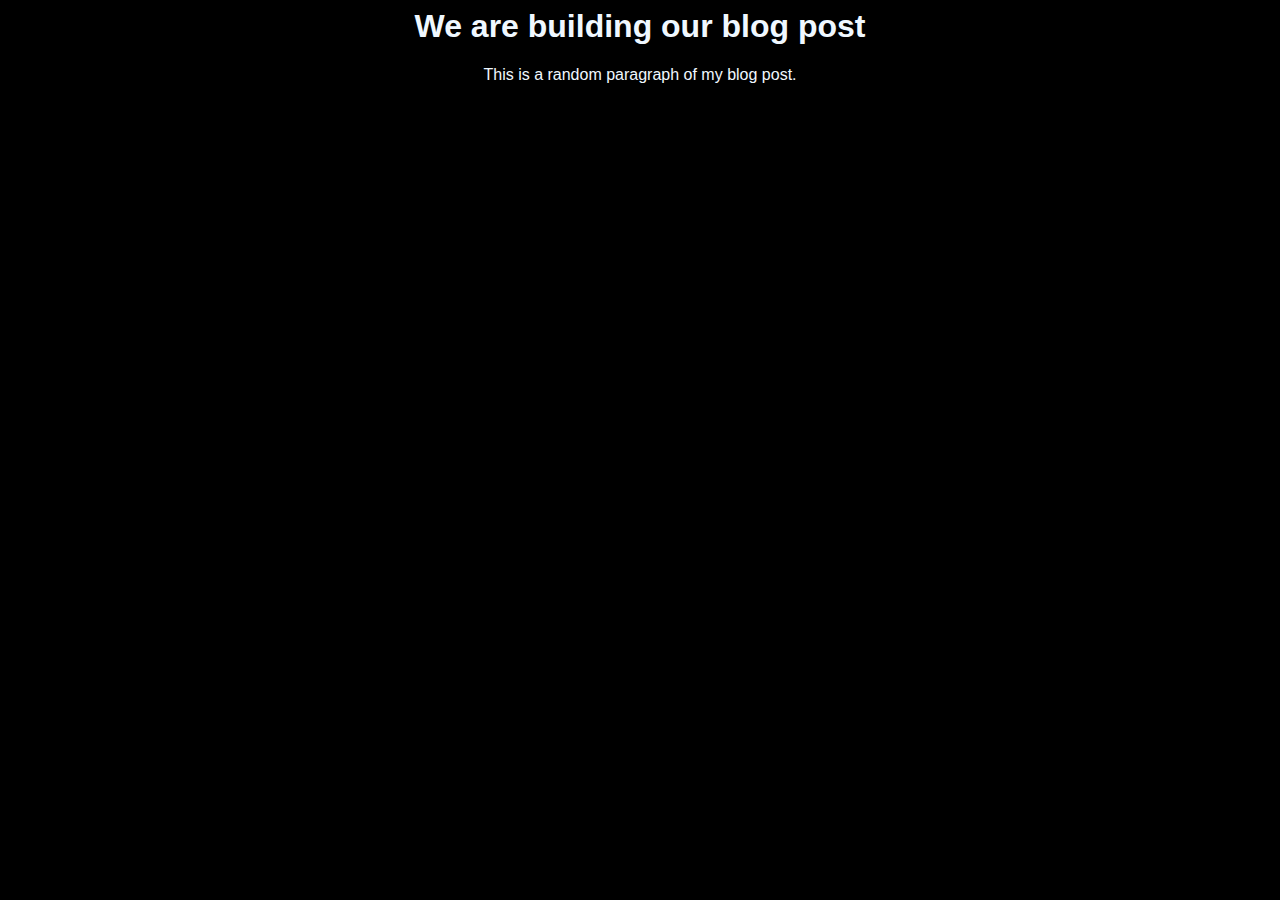
==== blogpost.html @ 1928f54f "add -> starting real project with html and css" ====
<html lang="en">
<head>
    <meta charset="UTF-8">
    <meta http-equiv="X-UA-Compatible" content="IE=edge">
    <meta name="viewport" content="width=device-width, initial-scale=1.0">
    <title>My BlogPost</title>
    <link rel="stylesheet" href="./css/styles.css">
</head>
<body>
    <head>
        <title>The title goes here.</title>
    </head>
    <body>
        <h1>We are building our blog post</h1>
        <p>This is a random paragraph of my blog post.</p>
    </body>
    
</body>
</html>
---- css/styles.css ----
body {
    text-align: center;
    font-family: Arial, Helvetica, sans-serif;
    color: aliceblue;
    background-color: black;
}
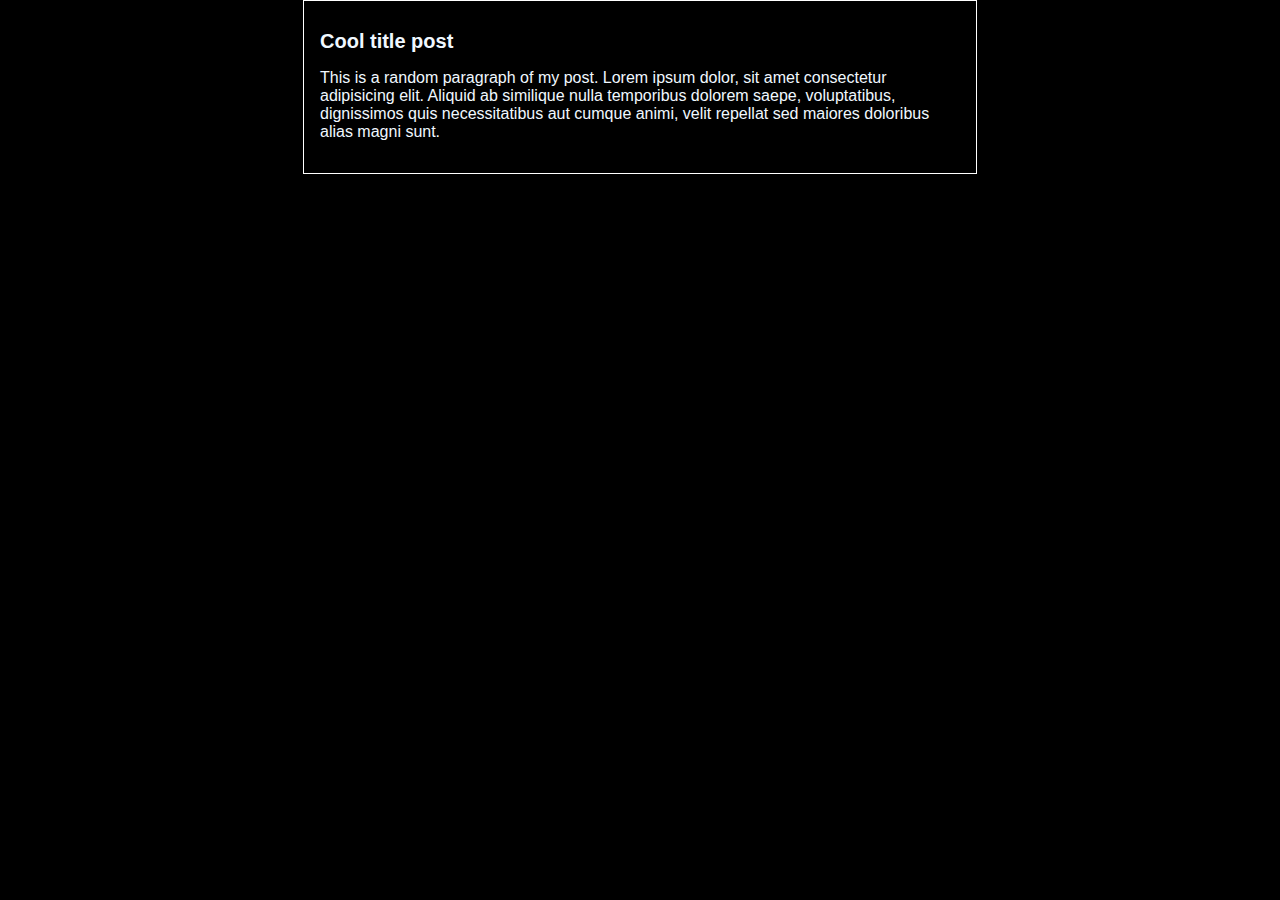
==== commit fb40d0f4: "Added a post and the styles for the post.  Changes to be committed: 	modified:   blogpost.html 	modi" ====
--- a/blogpost.html
+++ b/blogpost.html
@@ -11,8 +11,13 @@
         <title>The title goes here.</title>
     </head>
     <body>
-        <h1>We are building our blog post</h1>
-        <p>This is a random paragraph of my blog post.</p>
+
+        <div id="container">
+            <div id="post">
+                <h1>Cool title post</h1>
+                <p>This is a random paragraph of my post. Lorem ipsum dolor, sit amet consectetur adipisicing elit. Aliquid ab similique nulla temporibus dolorem saepe, voluptatibus, dignissimos quis necessitatibus aut cumque animi, velit repellat sed maiores doloribus alias magni sunt.</p>
+            </div>
+        </div>
     </body>
     
 </body>
--- a/css/styles.css
+++ b/css/styles.css
@@ -3,4 +3,19 @@
     font-family: Arial, Helvetica, sans-serif;
     color: aliceblue;
     background-color: black;
+    margin: 0;
+    padding: 0;
+}
+
+
+#container {
+    width: 50%;
+    padding: 1rem;
+    text-align: left;
+    border: 1px solid white;
+    margin: auto;
+}
+
+#container h1 {
+    font-size: 20px;
 }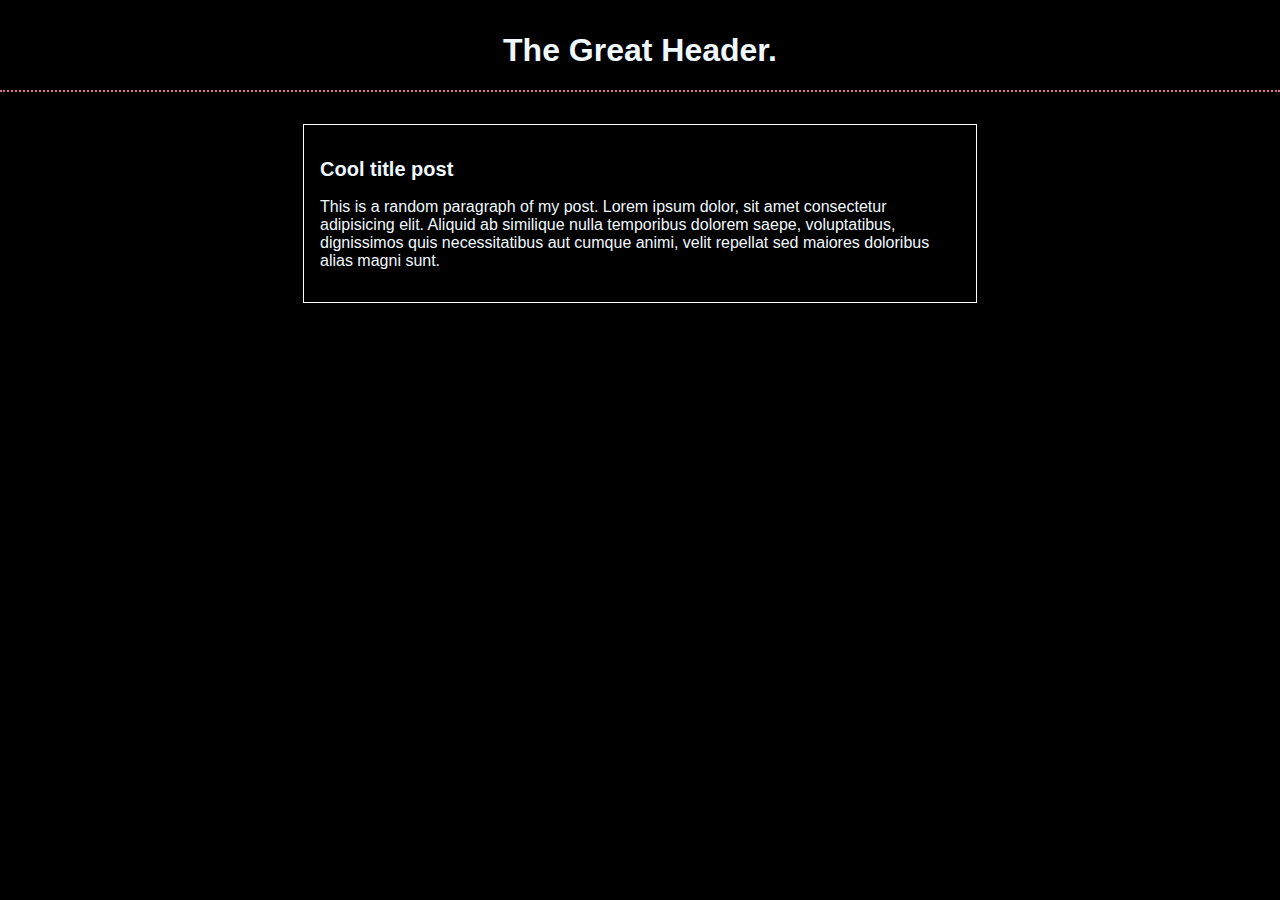
==== commit ab594d03: "Base estructure of the header." ====
--- a/blogpost.html
+++ b/blogpost.html
@@ -1,4 +1,5 @@
 <html lang="en">
+
 <head>
     <meta charset="UTF-8">
     <meta http-equiv="X-UA-Compatible" content="IE=edge">
@@ -6,19 +7,22 @@
     <title>My BlogPost</title>
     <link rel="stylesheet" href="./css/styles.css">
 </head>
+
 <body>
-    <head>
-        <title>The title goes here.</title>
-    </head>
-    <body>
 
-        <div id="container">
-            <div id="post">
-                <h1>Cool title post</h1>
-                <p>This is a random paragraph of my post. Lorem ipsum dolor, sit amet consectetur adipisicing elit. Aliquid ab similique nulla temporibus dolorem saepe, voluptatibus, dignissimos quis necessitatibus aut cumque animi, velit repellat sed maiores doloribus alias magni sunt.</p>
-            </div>
+    <header id="header">
+        <h1>The Great Header.</h1>
+    </header>
+
+    <div id="container">
+        <div id="post">
+            <h2>Cool title post</h2>
+            <p>This is a random paragraph of my post. Lorem ipsum dolor, sit amet consectetur adipisicing elit. Aliquid
+                ab similique nulla temporibus dolorem saepe, voluptatibus, dignissimos quis necessitatibus aut cumque
+                animi, velit repellat sed maiores doloribus alias magni sunt.</p>
         </div>
-    </body>
-    
+    </div>
+
 </body>
-</html>
+
+</html>--- a/css/styles.css
+++ b/css/styles.css
@@ -16,6 +16,18 @@
     margin: auto;
 }
 
-#container h1 {
+#container h2 {
     font-size: 20px;
+}
+
+
+
+#header {
+    border-bottom: 2px dotted palevioletred;
+    margin: 2rem 0;
+}
+
+#header h1 {
+    font-weight: bolder;
+    font-size: 32px;
 }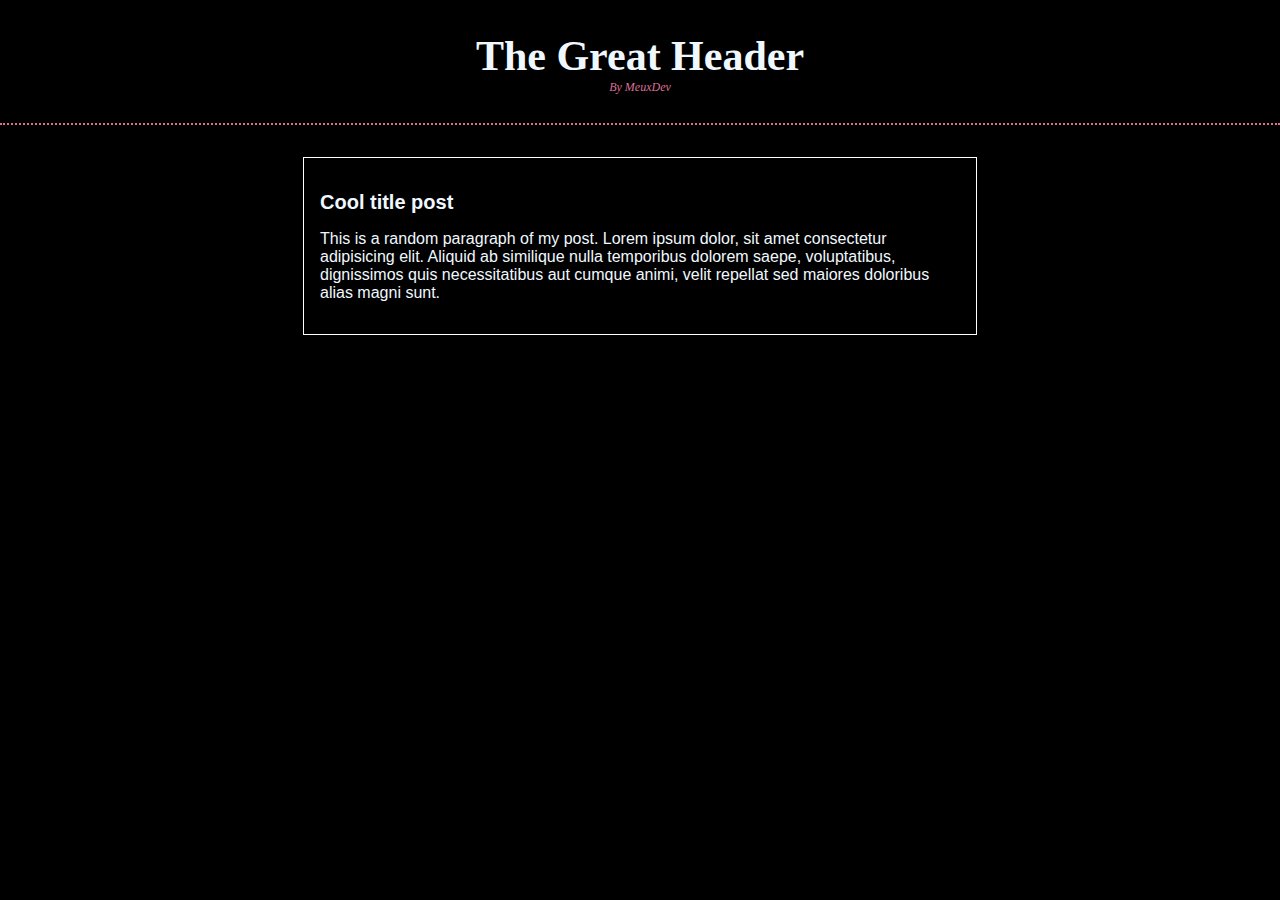
==== commit a8727934: "Final details on the header with styles." ====
--- a/blogpost.html
+++ b/blogpost.html
@@ -11,7 +11,7 @@
 <body>
 
     <header id="header">
-        <h1>The Great Header.</h1>
+        <h1>The Great Header <span class="header__extra">By MeuxDev</span></h1>
     </header>
 
     <div id="container">
--- a/css/styles.css
+++ b/css/styles.css
@@ -29,5 +29,15 @@
 
 #header h1 {
     font-weight: bolder;
-    font-size: 32px;
+    font-size: 42px;
+    font-family: "Victor Mono";
+}
+
+
+.header__extra {
+    font-size: 12px;
+    font-style: italic;
+    font-weight: lighter;
+    color: palevioletred;
+    display: block;
 }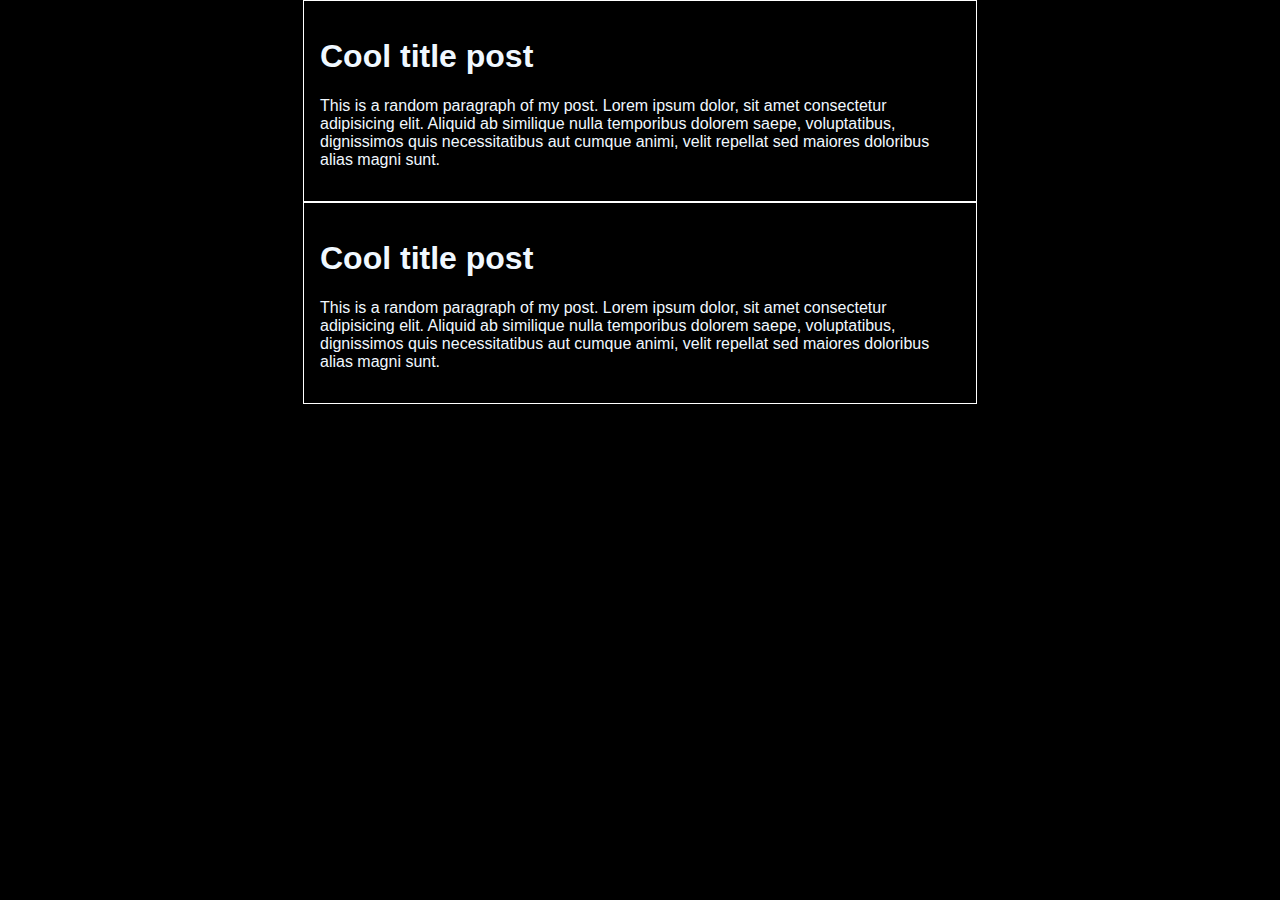
==== commit 266a8d52: "Adding other post to my blog post" ====
--- a/blogpost.html
+++ b/blogpost.html
@@ -1,5 +1,4 @@
 <html lang="en">
-
 <head>
     <meta charset="UTF-8">
     <meta http-equiv="X-UA-Compatible" content="IE=edge">
@@ -7,22 +6,28 @@
     <title>My BlogPost</title>
     <link rel="stylesheet" href="./css/styles.css">
 </head>
+<body>
+    <head>
+        <title>The title goes here.</title>
+    </head>
+    <body>
 
-<body>
+        <div id="container">
+            <div id="post">
+                <h1>Cool title post</h1>
+                <p>This is a random paragraph of my post. Lorem ipsum dolor, sit amet consectetur adipisicing elit. Aliquid ab similique nulla temporibus dolorem saepe, voluptatibus, dignissimos quis necessitatibus aut cumque animi, velit repellat sed maiores doloribus alias magni sunt.</p>
+            </div>
+        </div>
 
-    <header id="header">
-        <h1>The Great Header <span class="header__extra">By MeuxDev</span></h1>
-    </header>
+        <div id="container">
+            <div id="post">
+                <h1>Cool title post</h1>
+                <p>This is a random paragraph of my post. Lorem ipsum dolor, sit amet consectetur adipisicing elit. Aliquid ab similique nulla temporibus dolorem saepe, voluptatibus, dignissimos quis necessitatibus aut cumque animi, velit repellat sed maiores doloribus alias magni sunt.</p>
+            </div>
+        </div>
 
-    <div id="container">
-        <div id="post">
-            <h2>Cool title post</h2>
-            <p>This is a random paragraph of my post. Lorem ipsum dolor, sit amet consectetur adipisicing elit. Aliquid
-                ab similique nulla temporibus dolorem saepe, voluptatibus, dignissimos quis necessitatibus aut cumque
-                animi, velit repellat sed maiores doloribus alias magni sunt.</p>
-        </div>
-    </div>
 
+    </body>
+    
 </body>
-
-</html>+</html>
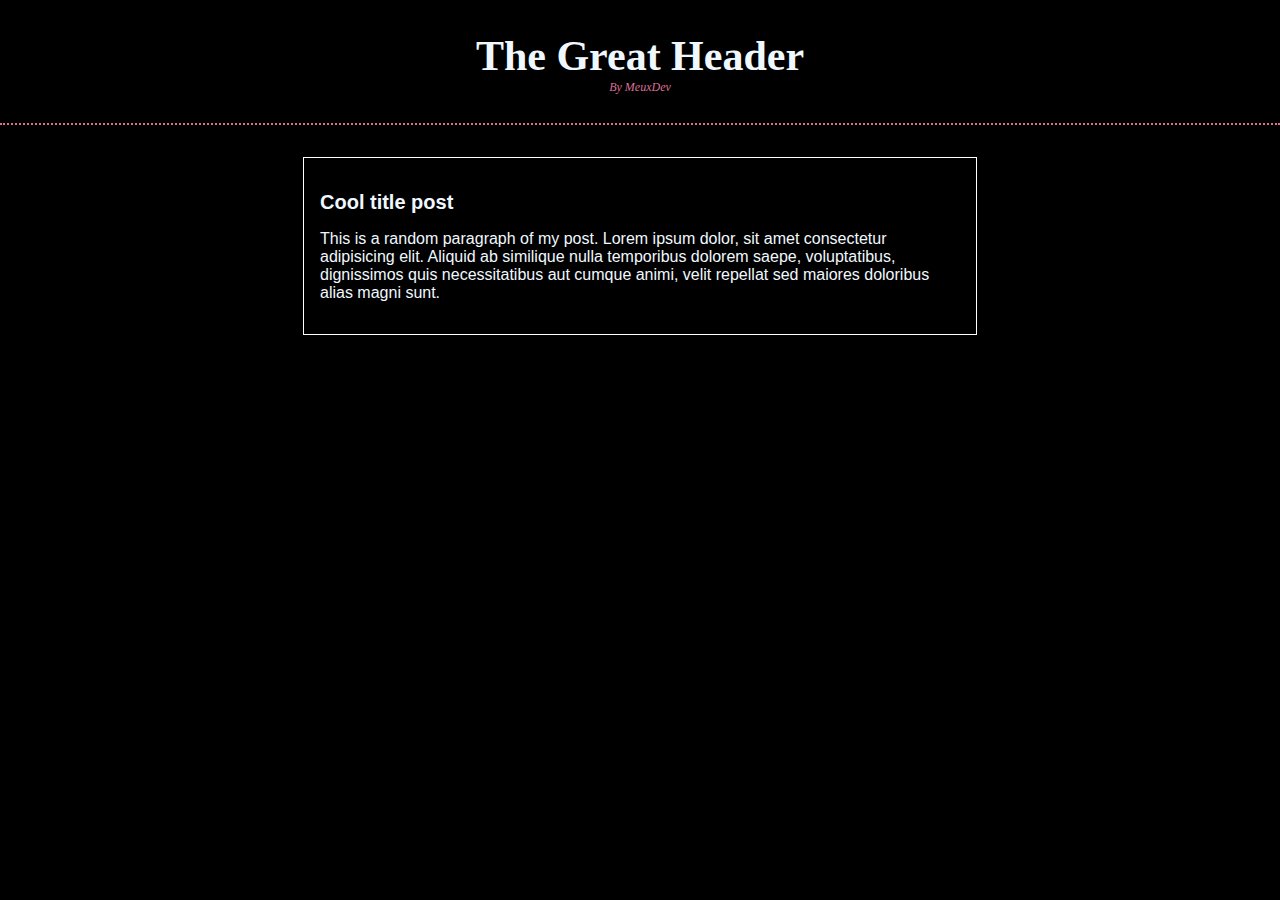
==== commit e97a301d: "Merge branch 'header' Solving the conflicts on blogpost.html" ====
--- a/blogpost.html
+++ b/blogpost.html
@@ -1,4 +1,5 @@
 <html lang="en">
+
 <head>
     <meta charset="UTF-8">
     <meta http-equiv="X-UA-Compatible" content="IE=edge">
@@ -6,28 +7,22 @@
     <title>My BlogPost</title>
     <link rel="stylesheet" href="./css/styles.css">
 </head>
+
 <body>
-    <head>
-        <title>The title goes here.</title>
-    </head>
-    <body>
 
-        <div id="container">
-            <div id="post">
-                <h1>Cool title post</h1>
-                <p>This is a random paragraph of my post. Lorem ipsum dolor, sit amet consectetur adipisicing elit. Aliquid ab similique nulla temporibus dolorem saepe, voluptatibus, dignissimos quis necessitatibus aut cumque animi, velit repellat sed maiores doloribus alias magni sunt.</p>
-            </div>
+    <header id="header">
+        <h1>The Great Header <span class="header__extra">By MeuxDev</span></h1>
+    </header>
+
+    <div id="container">
+        <div id="post">
+            <h2>Cool title post</h2>
+            <p>This is a random paragraph of my post. Lorem ipsum dolor, sit amet consectetur adipisicing elit. Aliquid
+                ab similique nulla temporibus dolorem saepe, voluptatibus, dignissimos quis necessitatibus aut cumque
+                animi, velit repellat sed maiores doloribus alias magni sunt.</p>
         </div>
+    </div>
 
-        <div id="container">
-            <div id="post">
-                <h1>Cool title post</h1>
-                <p>This is a random paragraph of my post. Lorem ipsum dolor, sit amet consectetur adipisicing elit. Aliquid ab similique nulla temporibus dolorem saepe, voluptatibus, dignissimos quis necessitatibus aut cumque animi, velit repellat sed maiores doloribus alias magni sunt.</p>
-            </div>
-        </div>
+</body>
 
-
-    </body>
-    
-</body>
-</html>
+</html>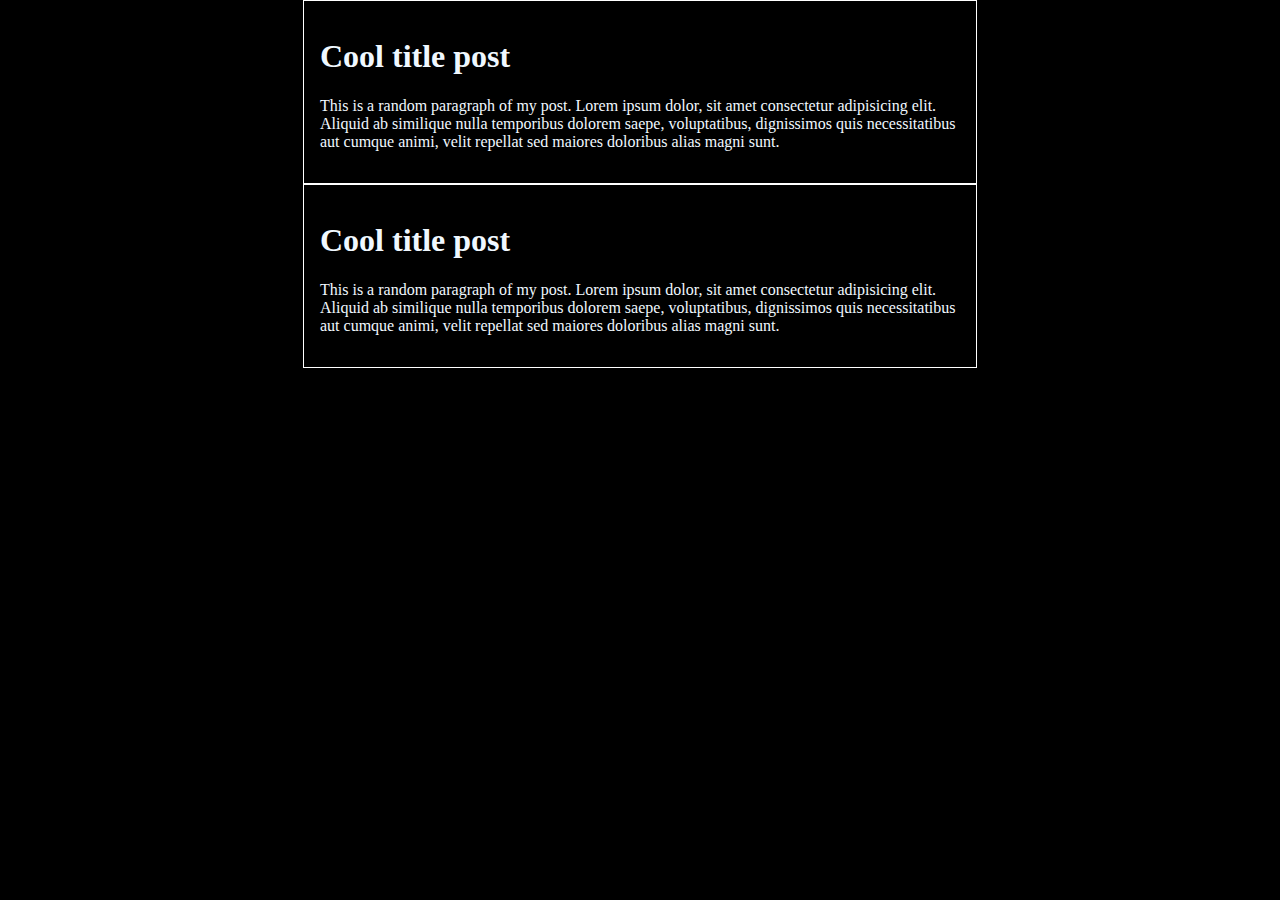
==== commit 267ffc9a: "mod -> blogpost: deleted the simple header" ====
--- a/blogpost.html
+++ b/blogpost.html
@@ -1,5 +1,4 @@
 <html lang="en">
-
 <head>
     <meta charset="UTF-8">
     <meta http-equiv="X-UA-Compatible" content="IE=edge">
@@ -7,22 +6,26 @@
     <title>My BlogPost</title>
     <link rel="stylesheet" href="./css/styles.css">
 </head>
+<body>
+    
+    <body>
 
-<body>
+        <div id="container">
+            <div id="post">
+                <h1>Cool title post</h1>
+                <p>This is a random paragraph of my post. Lorem ipsum dolor, sit amet consectetur adipisicing elit. Aliquid ab similique nulla temporibus dolorem saepe, voluptatibus, dignissimos quis necessitatibus aut cumque animi, velit repellat sed maiores doloribus alias magni sunt.</p>
+            </div>
+        </div>
 
-    <header id="header">
-        <h1>The Great Header <span class="header__extra">By MeuxDev</span></h1>
-    </header>
+        <div id="container">
+            <div id="post">
+                <h1>Cool title post</h1>
+                <p>This is a random paragraph of my post. Lorem ipsum dolor, sit amet consectetur adipisicing elit. Aliquid ab similique nulla temporibus dolorem saepe, voluptatibus, dignissimos quis necessitatibus aut cumque animi, velit repellat sed maiores doloribus alias magni sunt.</p>
+            </div>
+        </div>
 
-    <div id="container">
-        <div id="post">
-            <h2>Cool title post</h2>
-            <p>This is a random paragraph of my post. Lorem ipsum dolor, sit amet consectetur adipisicing elit. Aliquid
-                ab similique nulla temporibus dolorem saepe, voluptatibus, dignissimos quis necessitatibus aut cumque
-                animi, velit repellat sed maiores doloribus alias magni sunt.</p>
-        </div>
-    </div>
 
+    </body>
+    
 </body>
-
-</html>+</html>
--- a/css/styles.css
+++ b/css/styles.css
@@ -40,4 +40,8 @@
     font-weight: lighter;
     color: palevioletred;
     display: block;
+}
+
+#post {
+    font-family: "Victor Mono";
 }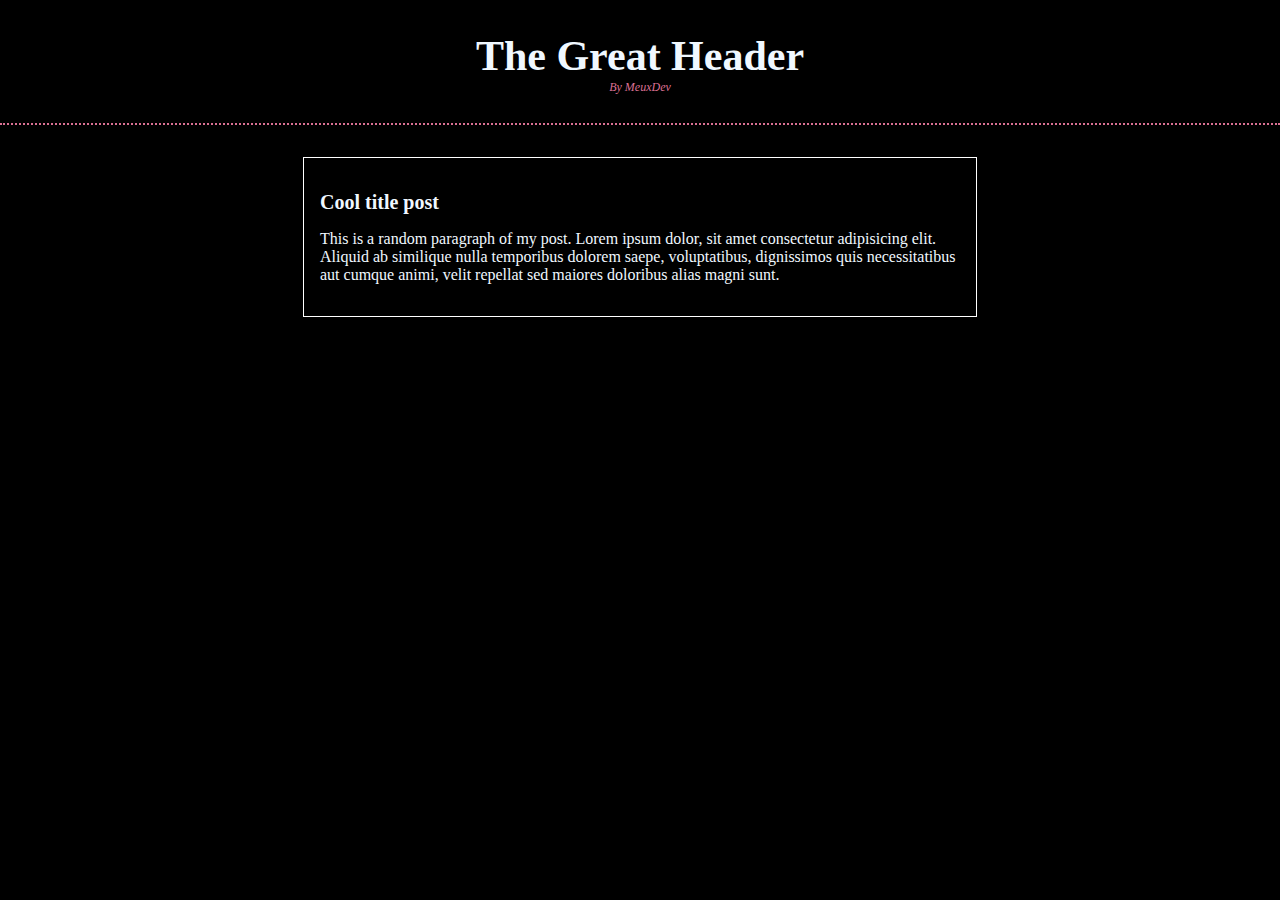
==== commit 9dba2777: "Adding other post to my blog post merging" ====
--- a/blogpost.html
+++ b/blogpost.html
@@ -1,4 +1,5 @@
 <html lang="en">
+
 <head>
     <meta charset="UTF-8">
     <meta http-equiv="X-UA-Compatible" content="IE=edge">
@@ -6,26 +7,23 @@
     <title>My BlogPost</title>
     <link rel="stylesheet" href="./css/styles.css">
 </head>
-<body>
-    
-    <body>
-
-        <div id="container">
-            <div id="post">
-                <h1>Cool title post</h1>
-                <p>This is a random paragraph of my post. Lorem ipsum dolor, sit amet consectetur adipisicing elit. Aliquid ab similique nulla temporibus dolorem saepe, voluptatibus, dignissimos quis necessitatibus aut cumque animi, velit repellat sed maiores doloribus alias magni sunt.</p>
-            </div>
-        </div>
-
-        <div id="container">
-            <div id="post">
-                <h1>Cool title post</h1>
-                <p>This is a random paragraph of my post. Lorem ipsum dolor, sit amet consectetur adipisicing elit. Aliquid ab similique nulla temporibus dolorem saepe, voluptatibus, dignissimos quis necessitatibus aut cumque animi, velit repellat sed maiores doloribus alias magni sunt.</p>
-            </div>
-        </div>
 
 
-    </body>
-    
+<body>
+
+    <header id="header">
+        <h1>The Great Header <span class="header__extra">By MeuxDev</span></h1>
+    </header>
+
+    <div id="container">
+        <div id="post">
+            <h2>Cool title post</h2>
+            <p>This is a random paragraph of my post. Lorem ipsum dolor, sit amet consectetur adipisicing elit. Aliquid
+                ab similique nulla temporibus dolorem saepe, voluptatibus, dignissimos quis necessitatibus aut cumque
+                animi, velit repellat sed maiores doloribus alias magni sunt.</p>
+        </div>
+    </div>
+
 </body>
-</html>
+
+</html>